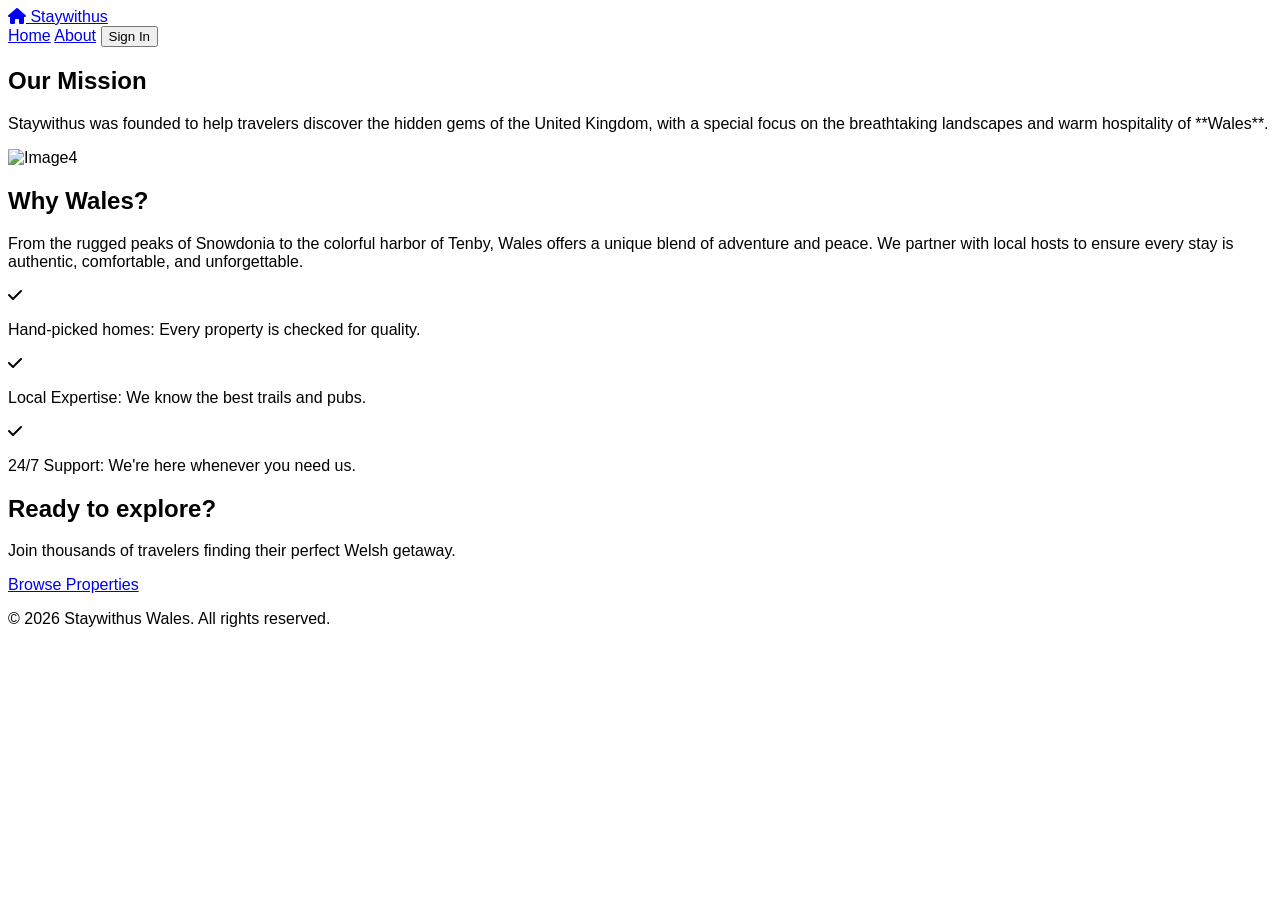
==== about.html @ 1bd57fab "about" ====
<!DOCTYPE html>
<html lang="en">
<head>
    <meta charset="UTF-8">
    <meta name="viewport" content="width=device-width, initial-scale=1.0">
    <title>About Us | Staywithus</title>
    <script src="https://cdn.tailwindcss.com"></script>
    <link rel="stylesheet" href="https://cdnjs.cloudflare.com/ajax/libs/font-awesome/6.0.0/css/all.min.css">
    <style>
        body {
            font-family: 'Segoe UI', Tahoma, Geneva, Verdana, sans-serif;
        }
    </style>
</head>
<body class="bg-white text-gray-800">

    <header class="border-b border-gray-100 p-4">
        <div class="max-w-6xl mx-auto flex justify-between items-center">
            <div class="text-rose-600 font-bold text-xl">
                <a href="index.html"><i class="fa-solid fa-house mr-1"></i> Staywithus</a>
            </div>
            <div class="space-x-4 text-sm font-medium">
                <a href="index.html" class="text-gray-600 hover:text-black">Home</a>
                <a href="about.html" class="text-black font-bold">About</a>
                <button class="bg-gray-100 px-4 py-2 rounded-full">Sign In</button>
            </div>
        </div>
    </header>

    <section class="py-16 px-4 bg-gray-50 border-b border-gray-100">
        <div class="max-w-4xl mx-auto text-center">
            <h1 class="text-4xl font-bold mb-4">Our Mission</h1>
            <p class="text-lg text-gray-600 leading-relaxed">
                Staywithus was founded to help travelers discover the hidden gems of the United Kingdom,
                with a special focus on the breathtaking landscapes and warm hospitality of **Wales**.
            </p>
        </div>
    </section>

    <main class="max-w-5xl mx-auto px-4 py-16">
        <div class="grid md:grid-cols-2 gap-12 items-center">
            <div>
                <img src="https://w0.peakpx.com/wallpaper/474/43/HD-wallpaper-lianwrthwl-wales-trees-wales-waterfall-bridge.jpg" alt="Image4" class="rounded-2xl shadow-lg w-full h-80 object-cover">
            </div>

            <div>
                <h2 class="text-2xl font-bold mb-4">Why Wales?</h2>
                <p class="text-gray-600 mb-6">
                    From the rugged peaks of Snowdonia to the colorful harbor of Tenby, Wales offers a unique blend of adventure and peace. We partner with local hosts to ensure every stay is authentic, comfortable, and unforgettable.
                </p>
                <div class="space-y-4">
                    <div class="flex items-start">
                        <i class="fa-solid fa-check text-rose-600 mt-1 mr-3"></i>
                        <p><span class="font-bold">Hand-picked homes:</span> Every property is checked for quality.</p>
                    </div>
                    <div class="flex items-start">
                        <i class="fa-solid fa-check text-rose-600 mt-1 mr-3"></i>
                        <p><span class="font-bold">Local Expertise:</span> We know the best trails and pubs.</p>
                    </div>
                    <div class="flex items-start">
                        <i class="fa-solid fa-check text-rose-600 mt-1 mr-3"></i>
                        <p><span class="font-bold">24/7 Support:</span> We're here whenever you need us.</p>
                    </div>
                </div>
            </div>
        </div>
    </main>

    <section class="max-w-4xl mx-auto px-4 py-16 text-center border-t border-gray-100">
        <h2 class="text-2xl font-bold mb-4">Ready to explore?</h2>
        <p class="text-gray-600 mb-8">Join thousands of travelers finding their perfect Welsh getaway.</p>
        <a href="index.html" class="bg-rose-600 text-white px-8 py-3 rounded-full font-bold hover:bg-rose-700 transition">
            Browse Properties
        </a>
    </section>

    <footer class="bg-gray-50 border-t border-gray-200 py-10 text-center text-gray-500 text-sm">
        <p>&copy; 2026 Staywithus Wales. All rights reserved.</p>
    </footer>

</body>
</html>
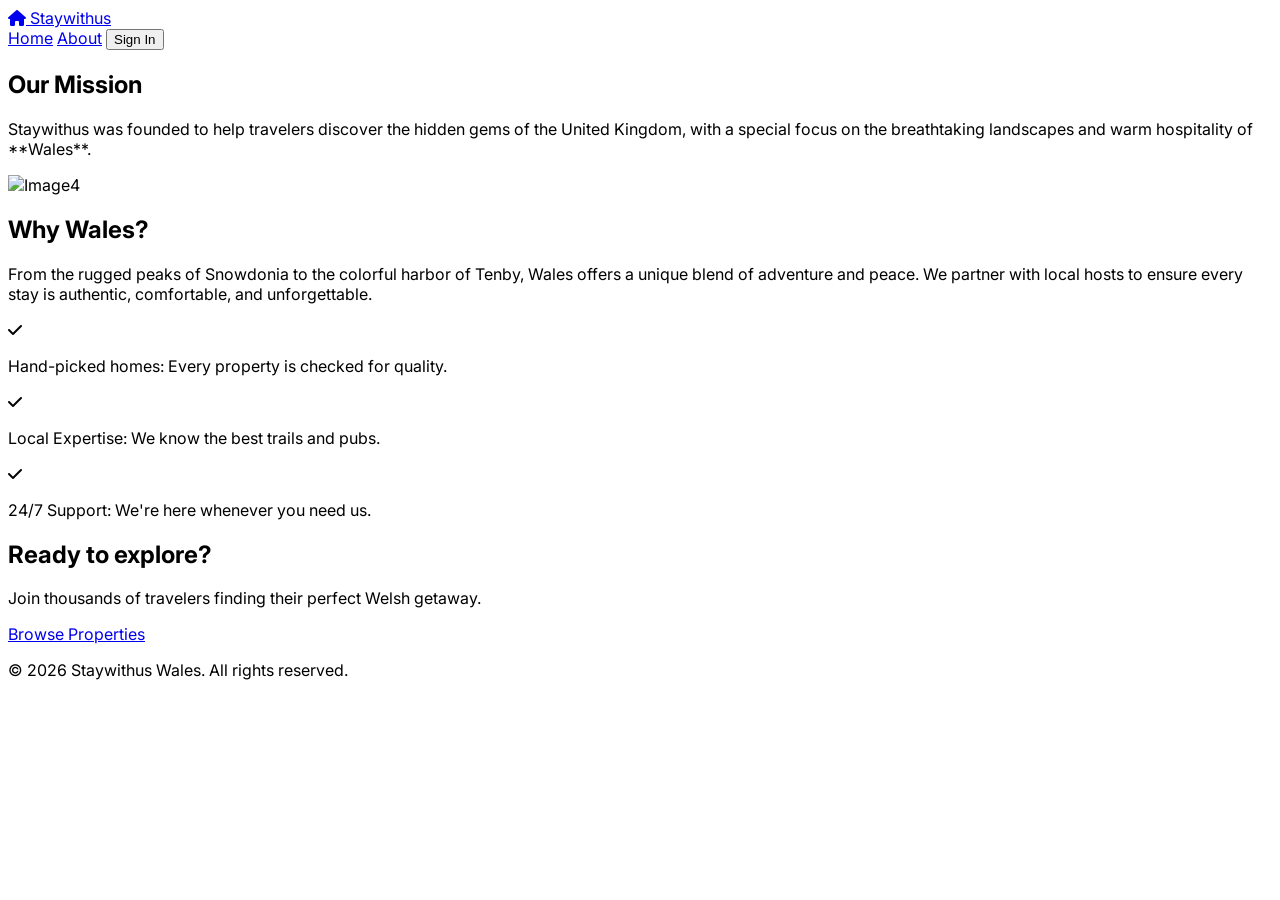
==== commit fed7e49a: "Style" ====
--- a/about.html
+++ b/about.html
@@ -6,11 +6,7 @@
     <title>About Us | Staywithus</title>
     <script src="https://cdn.tailwindcss.com"></script>
     <link rel="stylesheet" href="https://cdnjs.cloudflare.com/ajax/libs/font-awesome/6.0.0/css/all.min.css">
-    <style>
-        body {
-            font-family: 'Segoe UI', Tahoma, Geneva, Verdana, sans-serif;
-        }
-    </style>
+    <link rel="stylesheet" href="root/style.css">
 </head>
 <body class="bg-white text-gray-800">
 
--- a/root/style.css
+++ b/root/style.css
@@ -0,0 +1,20 @@
+
+
+@import url('https://fonts.googleapis.com/css2?family=Inter:wght@400;600;700&display=swap');
+
+body {
+    font-family: 'Inter', 'Segoe UI', Tahoma, Geneva, Verdana, sans-serif;
+}
+
+
+.transition-all-300 {
+    transition: all 0.3s ease-in-out;
+}
+
+.hero-shadow {
+    box-shadow: 0 10px 25px -5px rgba(0, 0, 0, 0.1), 0 8px 10px -6px rgba(0, 0, 0, 0.1);
+}
+
+html {
+    scroll-behavior: smooth;
+}
